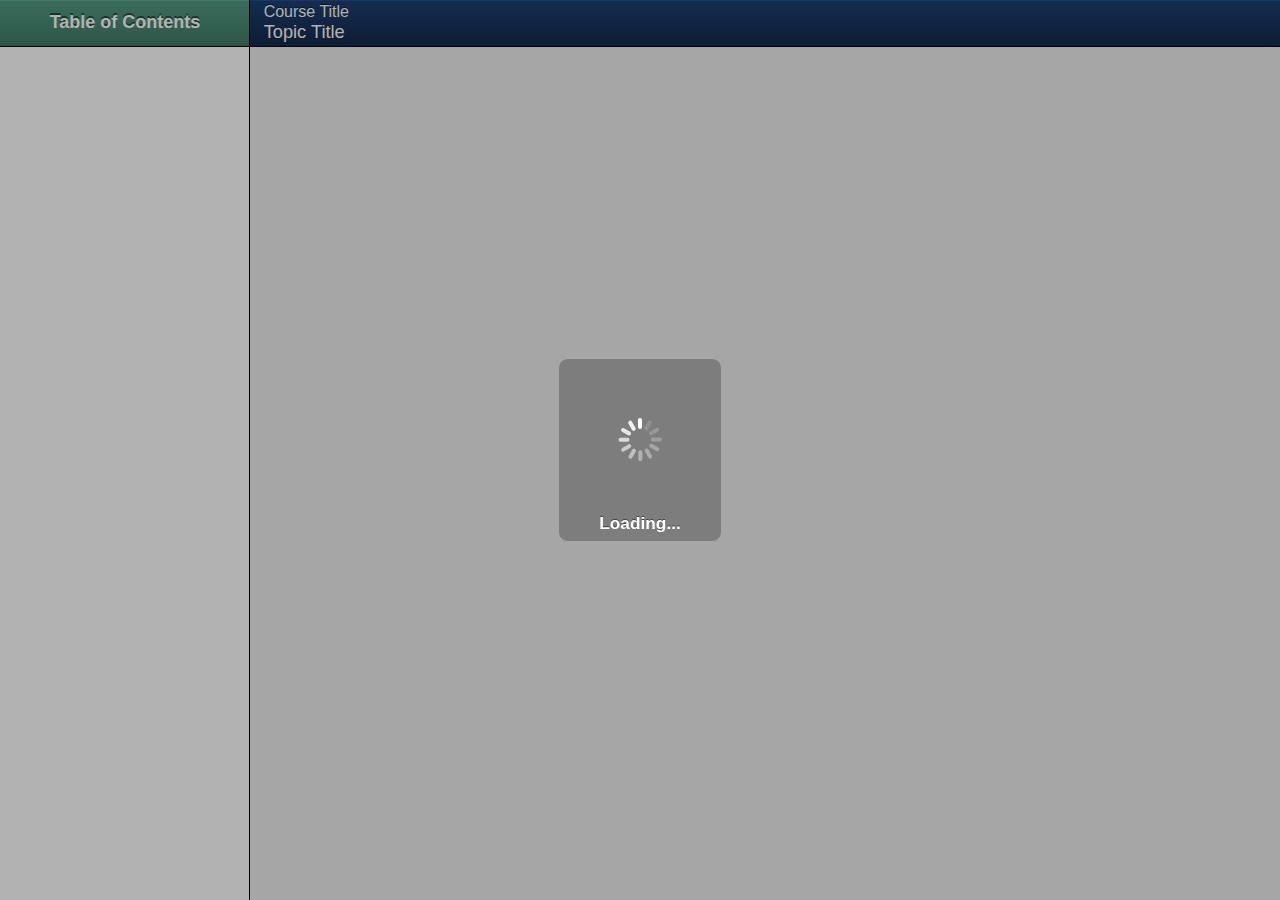
==== index.html @ 483963c7 "initial commit" ====
<!DOCTYPE html>
<html>
<head>
    <meta http-equiv="Content-Type" content="text/html; charset=utf-8" />
    <title>player</title>

    <!-- <meta name="apple-mobile-web-app-capable" content="yes" /> -->



    <link rel="stylesheet" type="text/css" href="resources/css/player.css"/>

    

    <script type="text/javascript" src="local/lang.js"></script>
    <script type="text/javascript" src="SCORM_db.js"></script>
    <script type="text/javascript" src="sencha-touch-all.js"></script>
    <script type="text/javascript" src="app.js" defer="defer"></script>
    <script type="text/javascript">
        function load(){
            try{
                document.body.style.setProperty('height', '100%', 'important');
                document.getElementById('loadingstuff').style.setProperty('height', '100%', 'important');
            }catch(e){}
        }
        var _GET = {};
        window.location.href.replace(/[?&]+([^=&]+)=([^&]*)/gi, function(m,key,value) {
            _GET[key] = value;
        });

        var g_projectID=12335;
        var autoHideToc = false;
        
        if (!Ext.browser.is.WebKit) {
            alert("The current browser is unsupported.\n\nSupported browsers:\n" +
                "Google Chrome\n" +
                "Apple Safari\n" +
                "Mobile Safari (iOS)\n" +
                "Android Browser\n" +
                "BlackBerry Browser"
            );
        }
    </script>
  <!--  MathJax
    <script type="text/x-mathjax-config">
MathJax.Hub.Config({
  extensions: ["tex2jax.js"],
  showProcessingMessages: false,
  jax: ["input/TeX", "output/HTML-CSS"],
  TeX: {
    Augment: {
      Definitions: {
        macros: {
          unitfrac: "myUnitFrac",
          unit: "myUnit"
        }
      },
      Parse: {
        prototype: {
          myUnitFrac: function(name) {
            var n = this.GetBrackets(name),
              num = this.GetArgument(name),
              den = this.GetArgument(name);
            if (n == null) {
              n = ""
            }
            var tex = n + '\\,\\text{' + num + '}/\\text{' + den + '}';
            this.string = tex + this.string.slice(this.i);
            this.i = 0;
          },
          myUnit: function(name) {
            var n = this.GetBrackets(name),
              dim = this.GetArgument(name);
            if (n == null) {
              n = ""
            }
            var tex = n + '\\,\\text{' + dim + '}';
            this.string = tex + this.string.slice(this.i);
            this.i = 0;
          }
        }
      }
    }
  },
  tex2jax: {
    inlineMath: [
      ['$', '$'],
      ["\\(", "\\)"]
    ],
    displayMath: [
      ['$$', '$$'],
      ["\\[", "\\]"]
    ],
    processEscapes: true
  },
  "HTML-CSS": {
    availableFonts: ["TeX"]
  }
});

</script>
<script type="text/javascript"
  src="http://cdn.mathjax.org/mathjax/latest/MathJax.js?config=TeX-AMS_HTML">
</script>-->

</head>
<body onload="load()">
  <div id="loadingstuff" class="x-mask x-floating" style="top: 0px !important; left: 0px !important; right: 0px !important; bottom: 0px !important; z-index: 2 !important;">
  <div class="x-mask-inner" style="margin-top: 0px; margin-left: 0px;">
      <div class="x-loading-spinner-outer">
        <div class="x-loading-spinner">
          <span class="x-loading-top"></span>
          <span class="x-loading-right"></span>
          <span class="x-loading-bottom"></span>
          <span class="x-loading-left"></span>
        </div>
      </div>
      <div class="x-mask-message">
        <script type="text/javascript">document.write(Lang.Loading);</script>
      </div>
    </div>
  </div>
</body>
</html>
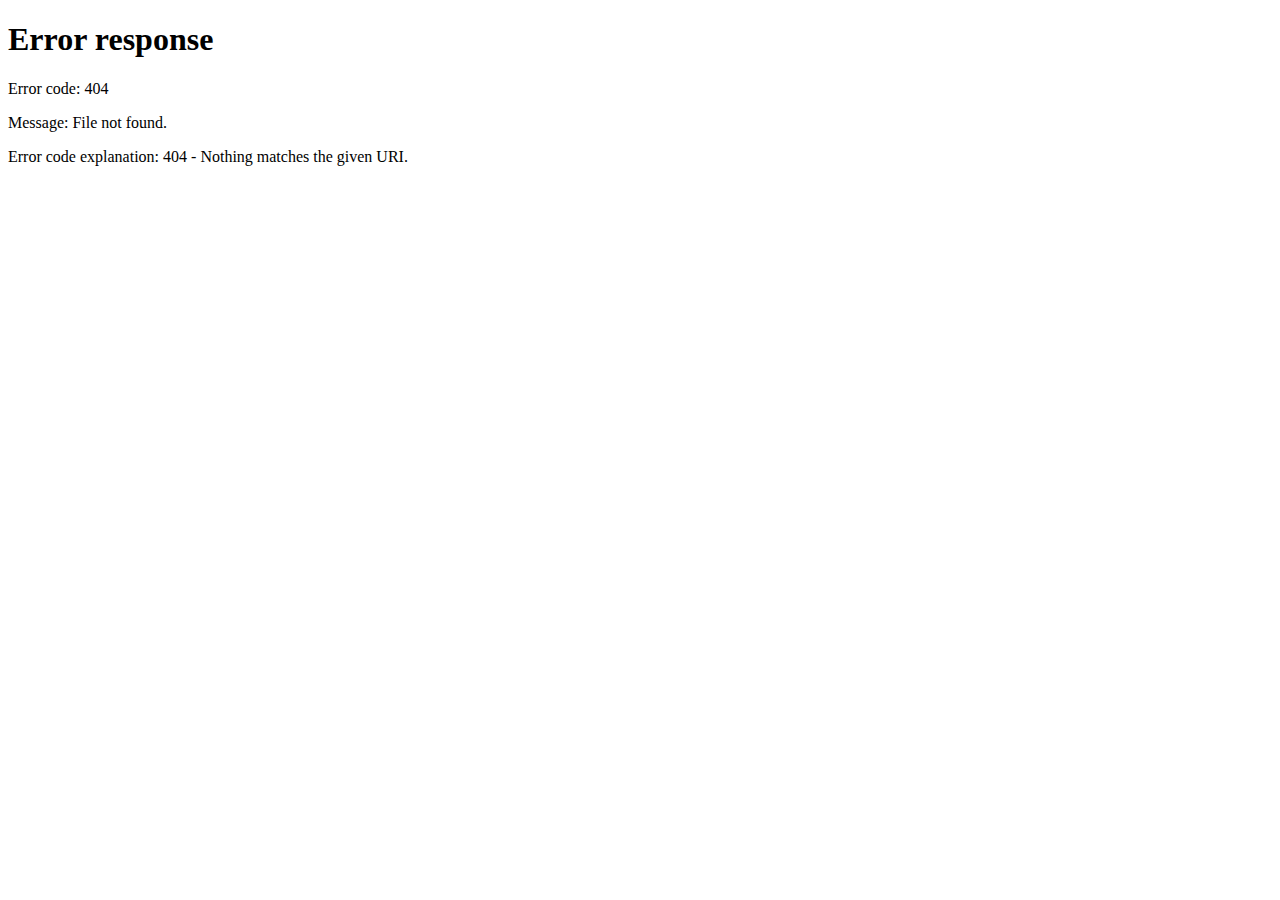
==== commit 13f14f25: "index.html" ====
--- a/index.html
+++ b/index.html
@@ -1,124 +1,12 @@
-<!DOCTYPE html>
-<html>
-<head>
-    <meta http-equiv="Content-Type" content="text/html; charset=utf-8" />
-    <title>player</title>
-
-    <!-- <meta name="apple-mobile-web-app-capable" content="yes" /> -->
-
-
-
-    <link rel="stylesheet" type="text/css" href="resources/css/player.css"/>
-
-    
-
-    <script type="text/javascript" src="local/lang.js"></script>
-    <script type="text/javascript" src="SCORM_db.js"></script>
-    <script type="text/javascript" src="sencha-touch-all.js"></script>
-    <script type="text/javascript" src="app.js" defer="defer"></script>
-    <script type="text/javascript">
-        function load(){
-            try{
-                document.body.style.setProperty('height', '100%', 'important');
-                document.getElementById('loadingstuff').style.setProperty('height', '100%', 'important');
-            }catch(e){}
-        }
-        var _GET = {};
-        window.location.href.replace(/[?&]+([^=&]+)=([^&]*)/gi, function(m,key,value) {
-            _GET[key] = value;
-        });
-
-        var g_projectID=12335;
-        var autoHideToc = false;
-        
-        if (!Ext.browser.is.WebKit) {
-            alert("The current browser is unsupported.\n\nSupported browsers:\n" +
-                "Google Chrome\n" +
-                "Apple Safari\n" +
-                "Mobile Safari (iOS)\n" +
-                "Android Browser\n" +
-                "BlackBerry Browser"
-            );
-        }
-    </script>
-  <!--  MathJax
-    <script type="text/x-mathjax-config">
-MathJax.Hub.Config({
-  extensions: ["tex2jax.js"],
-  showProcessingMessages: false,
-  jax: ["input/TeX", "output/HTML-CSS"],
-  TeX: {
-    Augment: {
-      Definitions: {
-        macros: {
-          unitfrac: "myUnitFrac",
-          unit: "myUnit"
-        }
-      },
-      Parse: {
-        prototype: {
-          myUnitFrac: function(name) {
-            var n = this.GetBrackets(name),
-              num = this.GetArgument(name),
-              den = this.GetArgument(name);
-            if (n == null) {
-              n = ""
-            }
-            var tex = n + '\\,\\text{' + num + '}/\\text{' + den + '}';
-            this.string = tex + this.string.slice(this.i);
-            this.i = 0;
-          },
-          myUnit: function(name) {
-            var n = this.GetBrackets(name),
-              dim = this.GetArgument(name);
-            if (n == null) {
-              n = ""
-            }
-            var tex = n + '\\,\\text{' + dim + '}';
-            this.string = tex + this.string.slice(this.i);
-            this.i = 0;
-          }
-        }
-      }
-    }
-  },
-  tex2jax: {
-    inlineMath: [
-      ['$', '$'],
-      ["\\(", "\\)"]
-    ],
-    displayMath: [
-      ['$$', '$$'],
-      ["\\[", "\\]"]
-    ],
-    processEscapes: true
-  },
-  "HTML-CSS": {
-    availableFonts: ["TeX"]
-  }
-});
-
-</script>
-<script type="text/javascript"
-  src="http://cdn.mathjax.org/mathjax/latest/MathJax.js?config=TeX-AMS_HTML">
-</script>-->
-
-</head>
-<body onload="load()">
-  <div id="loadingstuff" class="x-mask x-floating" style="top: 0px !important; left: 0px !important; right: 0px !important; bottom: 0px !important; z-index: 2 !important;">
-  <div class="x-mask-inner" style="margin-top: 0px; margin-left: 0px;">
-      <div class="x-loading-spinner-outer">
-        <div class="x-loading-spinner">
-          <span class="x-loading-top"></span>
-          <span class="x-loading-right"></span>
-          <span class="x-loading-bottom"></span>
-          <span class="x-loading-left"></span>
-        </div>
-      </div>
-      <div class="x-mask-message">
-        <script type="text/javascript">document.write(Lang.Loading);</script>
-      </div>
-    </div>
-  </div>
-</body>
-</html>+<HTML>
+            <HEAD>
+                <TITLE></TITLE>
+                
+                <script language="JavaScript1.2">
+                    function load(){
+                        window.location = 'player.html'
+                    }
+                </script>
+            </HEAD>
+            <BODY onload="load()"></BODY>
+        </HTML>